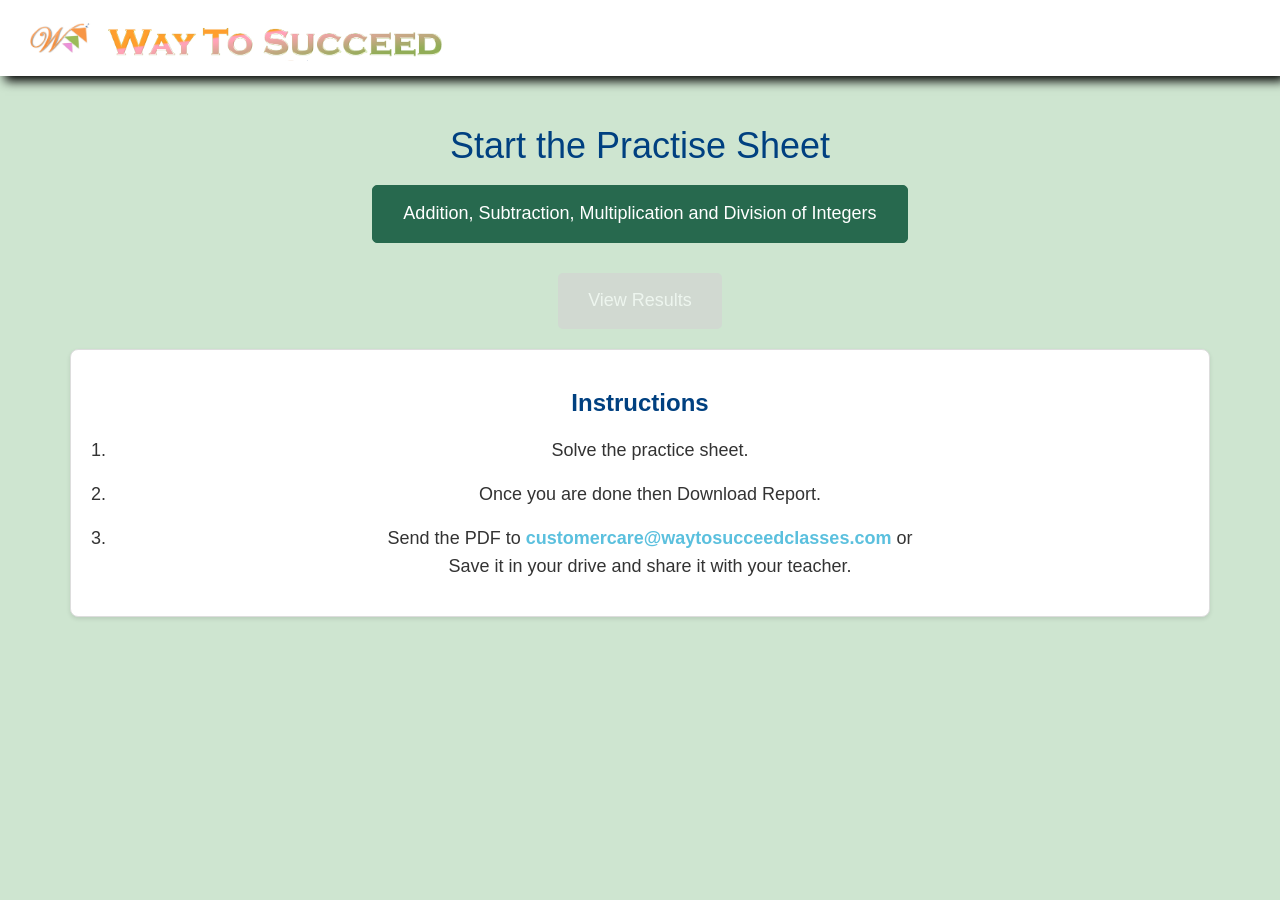
==== index.html @ ae7535e7 "Add files via upload" ====
<!DOCTYPE html>
<html lang="en">
  <head>
    <meta charset="UTF-8" />
    <meta name="viewport" content="width=device-width, initial-scale=1.0" />
    <title>Topics</title>
    <link
      rel="stylesheet"
      href="https://maxcdn.bootstrapcdn.com/bootstrap/3.4.0/css/bootstrap.min.css"
    />
    <script src="https://ajax.googleapis.com/ajax/libs/jquery/3.4.1/jquery.min.js"></script>
    <script src="https://maxcdn.bootstrapcdn.com/bootstrap/3.4.0/js/bootstrap.min.js"></script>
    <link rel="stylesheet" href="styles.css" />
    <style>
      /* Custom styles for a better layout and larger buttons */
      body {
        background-color: #CEE5D0;
        font-family: Arial, sans-serif;
      }


      .container {
        margin-top: 30px;
      }

      h1 {
        /* margin-bottom: 30px; */
        color: #004080; /* Dark Blue */
      }

      #buttonContainer {
        display: flex;
        flex-wrap: wrap;
        justify-content: center;
      }

      .btn-large {
        font-size: 18px;
        padding: 15px 30px;
        margin: 10px;
        border-radius: 5px;
        transition: background-color 0.3s, color 0.3s;
      }

      .btn-large:hover {
        background-color: #003366; /* Darker Blue */
        color: white;
      }

      .btn.disabled-btn {
        background-color: #d3d3d3; /* Light Gray */
        border-color: #d3d3d3;
        color: #a9a9a9; /* Dark Gray */
        cursor: not-allowed;
      }

      .btn-view-results {
        font-size: 18px;
        padding: 15px 30px;
        margin-top: 20px;
        border-radius: 5px;
        transition: background-color 0.3s, color 0.3s;
        background-color: #5bc0de; /* Bootstrap's info color */
        color: white;
        border: none;
      }

      .btn-view-results:hover {
        background-color: #31b0d5; /* Darker Bootstrap info color */
      }

      .btn-view-results:disabled {
        background-color: #d3d3d3;
        color: #a9a9a9;
        cursor: not-allowed;
      }

      .instructions-container {
        margin-top: 20px;
        padding: 20px;
        background-color: #ffffff; /* White background for contrast */
        border: 1px solid #ddd; /* Light border for definition */
        border-radius: 8px; /* Rounded corners for a softer look */
        box-shadow: 0 2px 4px rgba(0, 0, 0, 0.1); /* Subtle shadow for depth */
      }

      .instructions-heading {
        color: #004080; /* Dark Blue */
        margin-bottom: 20px;
        font-size: 24px; /* Larger font size for heading */
        font-weight: bold; /* Bold text for emphasis */
      }

      .instructions-list {
        font-size: 18px;
        line-height: 1.6;
        list-style-type: decimal;
        padding-left: 20px; /* Add space for list markers */
      }

      .instructions-list li {
        margin-bottom: 15px; /* Space between list items */
      }

      .instructions-email {
        color: #5bc0de; /* Bootstrap's info color */
        text-decoration: none;
        font-weight: bold; /* Bold text for email */
      }

      .instructions-email:hover {
        color: #31b0d5; /* Darker Bootstrap info color */
        text-decoration: underline;
      }
    </style>
    <script>
      const uniqueKey = "SE_C7";
      const data = JSON.parse(localStorage.getItem(uniqueKey)) || {};
      console.log(data, "dataindex");

      document.addEventListener("DOMContentLoaded", function () {
        fetch("questions.json")
          .then((response) => response.json())
          .then((data) => {
            populateButtons(data.topics);
            updateViewResultsButton(data.topics);
          })
          .catch((error) =>
            console.error("Error loading the JSON file:", error)
          );
      });

      function populateButtons(topics) {
        const buttonContainer = document.getElementById("buttonContainer");
        buttonContainer.innerHTML = ""; // Clear previous buttons
        console.log(topics, "topics");

        topics.forEach((topic) => {
          const button = document.createElement("button");
          button.className = "btn btn-primary btn-large";
          button.innerText = topic.heading;
          button.onclick = () => {
            window.location.href = `questions.html?topic=${encodeURIComponent(
              topic.heading
            )}`;
          };

          // const isCompleted = localStorage.getItem(uniqueKey) && JSON.parse(localStorage.getItem(uniqueKey))[topic.heading + '_completed'];

          // // Check if the topic has been completed and disable the button if necessary
          // if (localStorage.getItem(topic.heading + '_completed')) {

          //   button.classList.add('disabled-btn');
          //   button.disabled = true;
          // }
          const isCompleted =
            localStorage.getItem(uniqueKey) &&
            JSON.parse(localStorage.getItem(uniqueKey))[
              topic.heading + "_completed"
            ];

          if (isCompleted) {
            button.classList.add("disabled-btn");
            button.disabled = true;
          }

          buttonContainer.appendChild(button);
        });
      }

      function updateViewResultsButton(topics) {
        const viewResultsButton = document.getElementById("viewResultsButton");
        const allCompleted = topics.every(topic => {
    const isCompleted = localStorage.getItem(uniqueKey) && JSON.parse(localStorage.getItem(uniqueKey))[topic.heading + '_completed'];
    return isCompleted;
  });

  console.log("all", allCompleted);

  if (allCompleted) {
    viewResultsButton.disabled = false;

  } else {
    viewResultsButton.disabled = true;
  }
      }
    </script>
  </head>
  <body>
    <header class="header">
      <img src="./assests/logo/Logo.png" alt="Logo" class="logo" />
      <img src="./assests/logo/header.png" alt="Header" class="header-image" />
    </header>
    <main class="container">
      <h1 class="text-center">Start the Practise Sheet</h1>
      <div id="buttonContainer" class="text-center"></div>
      <div class="text-center">
        <!-- <button id="viewResultsButton" class="btn btn-view-results" disabled>
        <a href="graph.html" style="color: white; text-decoration: none;">View Results</a>
      </button> -->
        <button id="viewResultsButton" class="btn btn-view-results" disabled>
          <a href="graph.html" style="color: white; text-decoration: none"
            >View Results</a
          >
        </button>

        <div class="instructions-container">
          <h2 class="text-center instructions-heading">Instructions</h2>
          <ol class="instructions-list">
            <li>Solve the practice sheet.</li>
            <li>Once you are done then Download Report.</li>
            <li>
              Send the PDF to
              <a
                href="mailto:customercare@waytosucceedclasses.com"
                class="instructions-email"
                >customercare@waytosucceedclasses.com</a
              >
              or <br>
              Save it in your drive and share it with your teacher.
            </li>
          </ol>
        </div>
      </div>
    </main>
  </body>
</html>
---- styles.css ----
/* General Styles */
body {
    font-family: Arial, sans-serif;
    background-color: #F5F5F5; /* Light gray for background */
    color: #333;
    margin: 0;
    padding: 0;
    font-size: 20px; /* Increased base font size */
  }
  
  
  .header {
    /* width: 100%; */
    box-shadow: 5px 5px 10px rgb(0, 0, 0);
    padding: 5px 30px;
    background-color: white; 
text-align: left;    
  
  }
  
  .logo {
    width: 5%; /* Slightly larger logo */
  }
  img{
    vertical-align: middle;
  }
  
  .header-image {
    width: 30%; 
    height: auto;
    margin-bottom: 10px;
  }
  
  #heading {
    margin-top: 25px;
    /* color: #D6B65B;  */
    font-size: 3rem; /* Larger heading font size */
    font-weight: 600;
  }
  .maindiv{
    margin-top: 1%;
    display: flex;
    gap: 10px;
  }
  .quiz-container {
    margin-top: 40px; /* Increased spacing */
  }
  
  .numdiv {
    font-size: 2.5rem; 
    color: #7A9A5B;
    font-family: Georgia, serif;
  }
  
  .imgdiv{
     margin-left: 2%;
   
  }
  
  #questiondiv {
    
    padding-bottom: 0;
    border-radius: 10px; /* Slightly more rounded corners */

    font-size: 1.8rem; /* Larger font size for questions */
  
    
  }
  
  .menu ul {
    list-style-type: none;
    padding: 0;
  }
  
  .menu li {
    /* margin-bottom: 20px; Increased spacing between options */
    /* font-size: 2rem;  */
    /* color: #D7A2A0; */
    input:hover{
        cursor: pointer;
    }
  }
  
  .btn {
     /* Increased spacing around buttons */
    font-size: 1.7rem; /* Larger font size for buttons */
    background-color: #27694e; 
    border-color: #27694e; /* Matching border color for buttons */
    color: white;
  }
  .btnOption{
    font-size: 1.8rem; /* Larger font size for buttons */
    background-color: #699e19; 
    border-color: #699e19; /* Matching border color for buttons */
    color: white;
    width: 80%;
    text-wrap: wrap;
    padding: 2%;

  }

  .btnButton{
    font-size: 1.7rem; /* Larger font size for buttons */
    background-color: #D5A35F; 
    border-color: #D5A35F; /* Matching border color for buttons */
    color: white;

  }
  
  .btn:hover {
    background-color: #BF6C6C; 
    border-color: #BF6C6C; 
  }
  
  #result {
    margin-top: 20px; /* Increased spacing */
    font-size: 1.8rem; /* Larger font size for results */
    color: #6D8E8F; /* Dark Pastel Teal for result text */
  }
  
  .progress {
    height: 30px; /* Increased height for progress bar */
    margin-top: 20px; /* Increased spacing */
  }
  
  .progress-bar {
    transition: width 0.6s ease;
  }
  
  #picdiv {
    /* margin-top: 40px;  */
    padding-top: 61px; /* Increased padding */
    text-align: center;
    background-image: url(assests/images/background.png);
    color: #333; /* Darker color for text */
    box-shadow: 0 2px 5px rgba(0, 0, 0, 0.1);
    font-size: 1.8rem; /* Larger font size for results and feedback */
    height: 400px;
    width: 815px;
    background-repeat: round;
  }
  
  .smallbtn {
    margin: 3px; /* Increased spacing */
    font-size: 1.5rem; /* Larger font size for small buttons */
    background-color: #FFDE4D; 
    border-color: #6D8E8F; /* Matching border color for small buttons */
    color: black;
    margin-bottom: 0.5%;
  }
  
  .smallbtn:hover {
    background-color:white; 
    border-color: black; 
    color: black
  }
  
  .highlighted-btn {
    background-color: yellow;
    color: black;
    color: #333;
    background-color: #fff;
    border-color: #ccc;
  }
  
  /* CSS for Answered Button */
.answered-btn {
    background-color: #4CAF50; /* Green background for answered button */
    color: white; /* White text color */
}


.next-btn-progress{
  font-size:x-large;
  background-color: #4CAF50; 
  border-color: black; /* Matching border color for buttons */
  color: white;
  font-weight: 700;
}

/* Increase the size of radio buttons */
input[type="radio"] {
  transform: scale(1.5); /* Adjust the scale value as needed */
  margin-right: 10px; /* Add some space between the radio button and the label */
}

/* Adjust the label to align with the larger radio button */
input[type="radio"] + label {
  font-size: 1.2rem; /* Adjust the font size as needed */
}
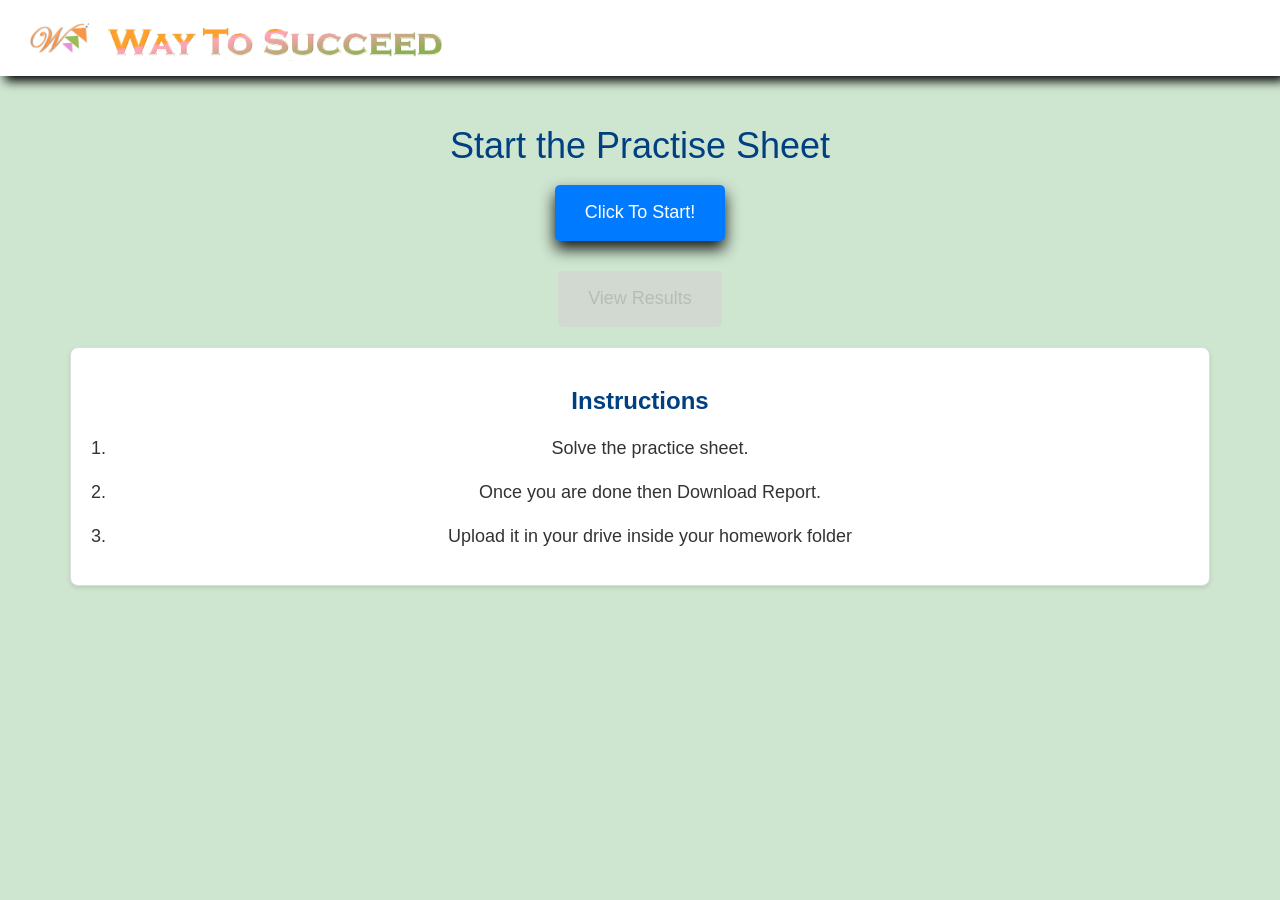
==== commit 2d06f125: "Add files via upload" ====
--- a/index.html
+++ b/index.html
@@ -4,6 +4,7 @@
     <meta charset="UTF-8" />
     <meta name="viewport" content="width=device-width, initial-scale=1.0" />
     <title>Topics</title>
+    <link rel="icon" type="image/x-icon" href="./assests/logo/Logo_last.png" />
     <link
       rel="stylesheet"
       href="https://maxcdn.bootstrapcdn.com/bootstrap/3.4.0/css/bootstrap.min.css"
@@ -35,17 +36,23 @@
       }
 
       .btn-large {
-        font-size: 18px;
-        padding: 15px 30px;
-        margin: 10px;
-        border-radius: 5px;
-        transition: background-color 0.3s, color 0.3s;
-      }
-
-      .btn-large:hover {
-        background-color: #003366; /* Darker Blue */
-        color: white;
-      }
+    font-size: 18px;
+    padding: 15px 30px;
+    margin: 10px;
+    border-radius: 5px;
+    transition: background-color 0.3s, color 0.3s, transform 0.2s, box-shadow 0.2s;
+    background-color: #007bff; /* Blue background */
+    color: white;
+    border: none;
+    box-shadow: 0 8px 15px rgba(0, 0, 0, 0.901); /* Soft shadow for 3D effect */
+}
+
+.btn-large:hover {
+    background-color: #003366; /* Darker Blue */
+    color: white;
+    transform: translateY(-4px); /* Lifting effect */
+    box-shadow: 0 10px 20px rgba(0, 0, 0, 0.3); /* Stronger shadow on hover */
+}
 
       .btn.disabled-btn {
         background-color: #d3d3d3; /* Light Gray */
@@ -114,7 +121,7 @@
       }
     </style>
     <script>
-      const uniqueKey = "SE_C7";
+      const uniqueKey = "SE6TH_Number Series";
       const data = JSON.parse(localStorage.getItem(uniqueKey)) || {};
       console.log(data, "dataindex");
 
@@ -138,7 +145,7 @@
         topics.forEach((topic) => {
           const button = document.createElement("button");
           button.className = "btn btn-primary btn-large";
-          button.innerText = topic.heading;
+          button.innerText = "Click To Start!";
           button.onclick = () => {
             window.location.href = `questions.html?topic=${encodeURIComponent(
               topic.heading
@@ -184,6 +191,17 @@
     viewResultsButton.disabled = true;
   }
       }
+
+      document.addEventListener('DOMContentLoaded', function () {
+
+  const viewResultsButton = document.getElementById("viewResultsButton");
+
+  viewResultsButton.addEventListener("click", function () {
+    if (this.disabled) return;
+    window.location.href = "graph.html";
+  });
+
+});
     </script>
   </head>
   <body>
@@ -195,14 +213,19 @@
       <h1 class="text-center">Start the Practise Sheet</h1>
       <div id="buttonContainer" class="text-center"></div>
       <div class="text-center">
+        
         <!-- <button id="viewResultsButton" class="btn btn-view-results" disabled>
-        <a href="graph.html" style="color: white; text-decoration: none;">View Results</a>
-      </button> -->
-        <button id="viewResultsButton" class="btn btn-view-results" disabled>
           <a href="graph.html" style="color: white; text-decoration: none"
             >View Results</a
           >
-        </button>
+        </button> -->
+             <button
+  id="viewResultsButton"
+  class="btn btn-view-results"
+  disabled
+>
+  View Results
+</button>
 
         <div class="instructions-container">
           <h2 class="text-center instructions-heading">Instructions</h2>
@@ -210,18 +233,55 @@
             <li>Solve the practice sheet.</li>
             <li>Once you are done then Download Report.</li>
             <li>
-              Send the PDF to
-              <a
-                href="mailto:customercare@waytosucceedclasses.com"
-                class="instructions-email"
-                >customercare@waytosucceedclasses.com</a
-              >
-              or <br>
-              Save it in your drive and share it with your teacher.
+              Upload it in your drive inside your homework folder
             </li>
           </ol>
         </div>
       </div>
     </main>
+    <script>
+       function disableDevToolsSilently() {
+    // 1️⃣ Disable right-click
+    document.addEventListener("contextmenu", e => e.preventDefault());
+
+    // 2️⃣ Disable common DevTools keyboard shortcuts
+    document.addEventListener("keydown", function (e) {
+      if (
+        e.key === "F12" ||
+        (e.ctrlKey && e.shiftKey && ["I", "J", "C"].includes(e.key)) ||
+        (e.ctrlKey && e.key === "U")
+      ) {
+        e.preventDefault();
+        e.stopPropagation();
+        return false;
+      }
+    });
+
+    // 3️⃣ Disable text selection & copy
+    document.body.style.userSelect = "none";
+    document.body.style.webkitUserSelect = "none";
+    document.body.style.mozUserSelect = "none";
+
+    // 4️⃣ Silent DevTools detection (no alert, no redirect)
+    let devtoolsOpen = false;
+    const threshold = 160;
+
+    setInterval(() => {
+      const widthDiff = window.outerWidth - window.innerWidth;
+      const heightDiff = window.outerHeight - window.innerHeight;
+
+      devtoolsOpen = widthDiff > threshold || heightDiff > threshold;
+
+      if (devtoolsOpen) {
+        // Silent sabotage
+        console.clear();
+        debugger;
+      }
+    }, 800);
+  }
+
+  // Call it
+  disableDevToolsSilently();
+    </script>
   </body>
 </html>
--- a/styles.css
+++ b/styles.css
@@ -18,6 +18,62 @@
 text-align: left;    
   
   }
+/* //////////////////////for mix fraction ////////////////////// */
+  /* .mixed-fraction {
+  display: inline-flex;
+  align-items: center;
+  gap: 0.2em;
+}
+
+.mixed-fraction .fraction {
+  display: flex;
+  flex-direction: column;
+  align-items: center;
+  font-size: 1em;
+  line-height: 1;
+}
+
+.mixed-fraction .numerator {
+  border-bottom: 1px solid #000;
+  padding: 0 2px;
+}
+
+.mixed-fraction .denominator {
+  padding: 0 2px;
+} */
+
+.mixed-fraction {
+  display: inline-flex;
+  align-items: center;
+  gap: 0.2em;
+  vertical-align: middle;
+}
+
+.mixed-fraction .whole {
+  min-width: 0.6em; /* Reserve space for alignment */
+  text-align: right;
+}
+
+.mixed-fraction .fraction {
+  display: flex;
+  flex-direction: column;
+  align-items: center;
+  font-size: 1em;
+  line-height: 1;
+}
+
+.mixed-fraction .numerator {
+  border-bottom: 1px solid #000;
+  padding: 0 2px;
+}
+
+.mixed-fraction .denominator {
+  padding: 0 2px;
+}
+
+
+/* ///////////////////////////////////////// */
+
   
   .logo {
     width: 5%; /* Slightly larger logo */
@@ -33,7 +89,7 @@
   }
   
   #heading {
-    margin-top: 25px;
+    /* margin-top: 25px; */
     /* color: #D6B65B;  */
     font-size: 3rem; /* Larger heading font size */
     font-weight: 600;
@@ -84,19 +140,11 @@
   
   .btn {
      /* Increased spacing around buttons */
-    font-size: 1.7rem; /* Larger font size for buttons */
-    background-color: #27694e; 
-    border-color: #27694e; /* Matching border color for buttons */
-    color: white;
+    
   }
   .btnOption{
     font-size: 1.8rem; /* Larger font size for buttons */
-    background-color: #699e19; 
-    border-color: #699e19; /* Matching border color for buttons */
-    color: white;
-    width: 80%;
-    text-wrap: wrap;
-    padding: 2%;
+    
 
   }
 
@@ -128,18 +176,7 @@
     transition: width 0.6s ease;
   }
   
-  #picdiv {
-    /* margin-top: 40px;  */
-    padding-top: 61px; /* Increased padding */
-    text-align: center;
-    background-image: url(assests/images/background.png);
-    color: #333; /* Darker color for text */
-    box-shadow: 0 2px 5px rgba(0, 0, 0, 0.1);
-    font-size: 1.8rem; /* Larger font size for results and feedback */
-    height: 400px;
-    width: 815px;
-    background-repeat: round;
-  }
+  
   
   .smallbtn {
     margin: 3px; /* Increased spacing */
@@ -189,3 +226,60 @@
 input[type="radio"] + label {
   font-size: 1.2rem; /* Adjust the font size as needed */
 }
+
+/* CSS for displaying fractions in results */
+.display-fraction {
+  display: inline-flex;
+  align-items: center;
+  margin: 0 5px;
+  vertical-align: middle;
+}
+
+.display-fraction .whole-part {
+  font-size: 1.2em;
+  font-weight: bold;
+  margin-right: 5px;
+  vertical-align: middle;
+}
+
+.display-fraction .fraction-part {
+  display: inline-flex;
+  flex-direction: column;
+  align-items: center;
+  text-align: center;
+  vertical-align: middle;
+  font-size: 1em;
+  line-height: 1;
+}
+
+.display-fraction .numerator {
+  display: block;
+  padding: 0 5px;
+  margin-bottom: 2px;
+  border-bottom: 1px solid #000;
+}
+
+.display-fraction .fraction-line {
+  display: block;
+  padding: 0;
+  margin: 0;
+  font-family: monospace;
+  font-size: 0.8em;
+}
+
+.display-fraction .denominator {
+  display: block;
+  padding: 0 5px;
+  margin-top: 2px;
+}
+
+/* Ensure fractions display properly in different contexts */
+.question-page .display-fraction {
+  vertical-align: baseline;
+}
+
+/* For better alignment in results display */
+br + .display-fraction,
+.display-fraction + br {
+  vertical-align: middle;
+}
